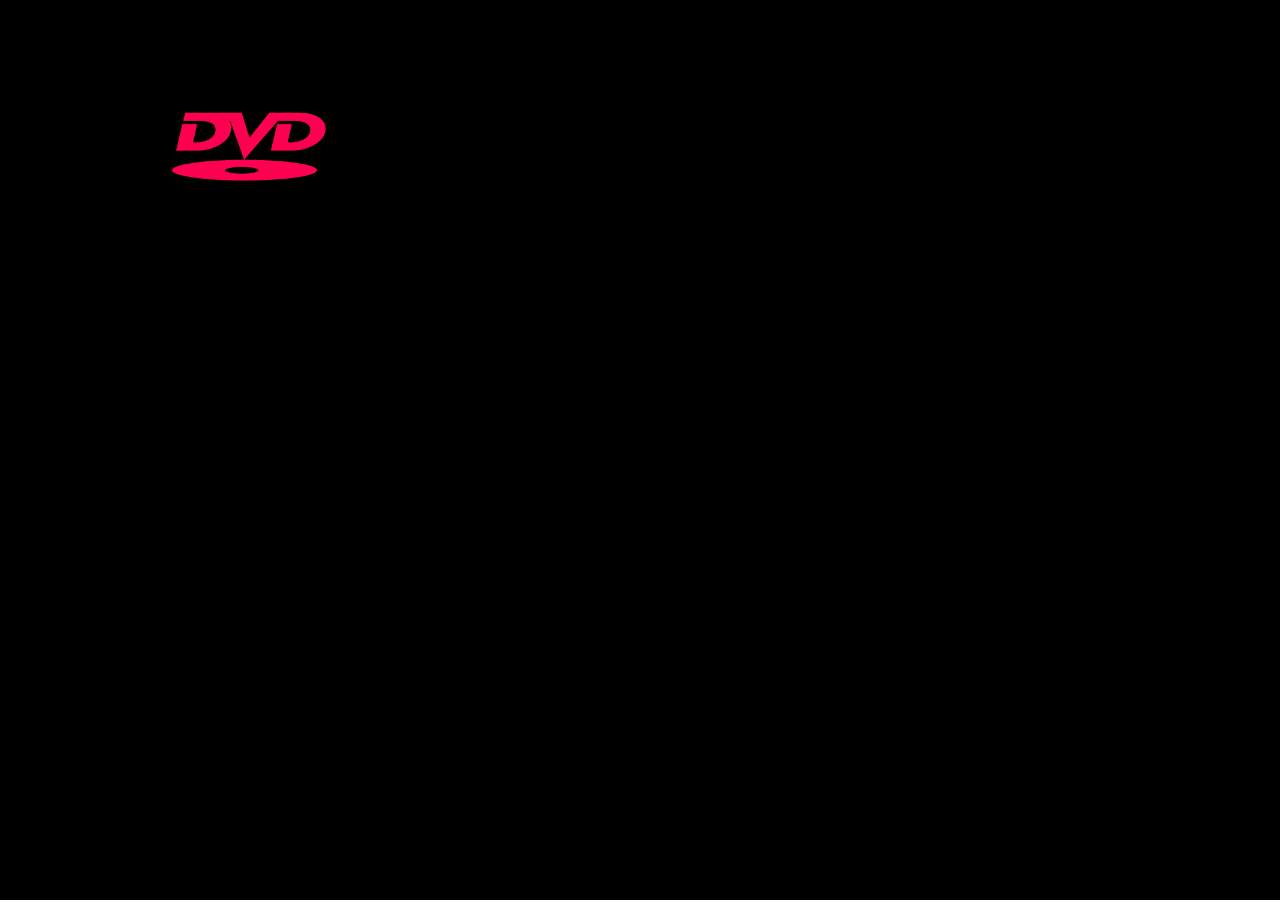
==== index.html @ d8b854da "Initial commit" ====
<!DOCTYPE html>
<html>
    <head>
        <meta charset="UTF-8" />
        <meta name="viewport" content="width=device-width" />
        <title>Index</title>
        <link rel="stylesheet" href="./style.css" type="text/css" charset="utf-8">
    </head>
    <body>
        <canvas id="scene"></canvas>
        <script src="./script.js"></script>
    </body>
</html>
---- style.css ----
html, body {
  padding: 0;
  margin: 0;
}

canvas {
  background-color: black;
}
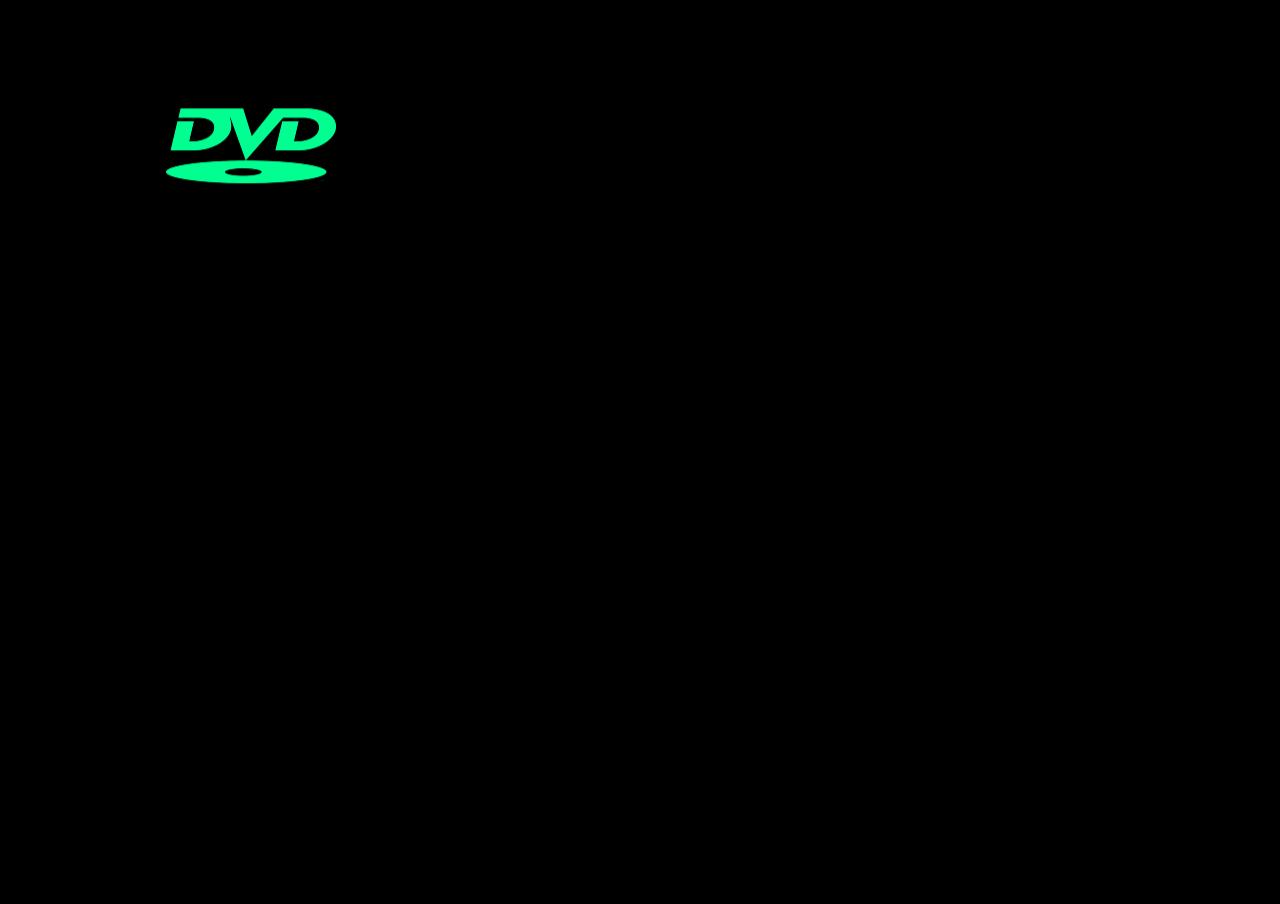
==== commit 2eb2e82d: "Update demo with uncapped rAF" ====
--- a/index.html
+++ b/index.html
@@ -3,7 +3,7 @@
     <head>
         <meta charset="UTF-8" />
         <meta name="viewport" content="width=device-width" />
-        <title>Index</title>
+        <title>Simple approach with uncapped rAF</title>
         <link rel="stylesheet" href="./style.css" type="text/css" charset="utf-8">
     </head>
     <body>
--- a/style.css
+++ b/style.css
@@ -1,8 +1,10 @@
 html, body {
   padding: 0;
   margin: 0;
+  background-color: black;
 }
 
 canvas {
-  background-color: black;
+  height: 100%;
+  width: 100%;
 }
